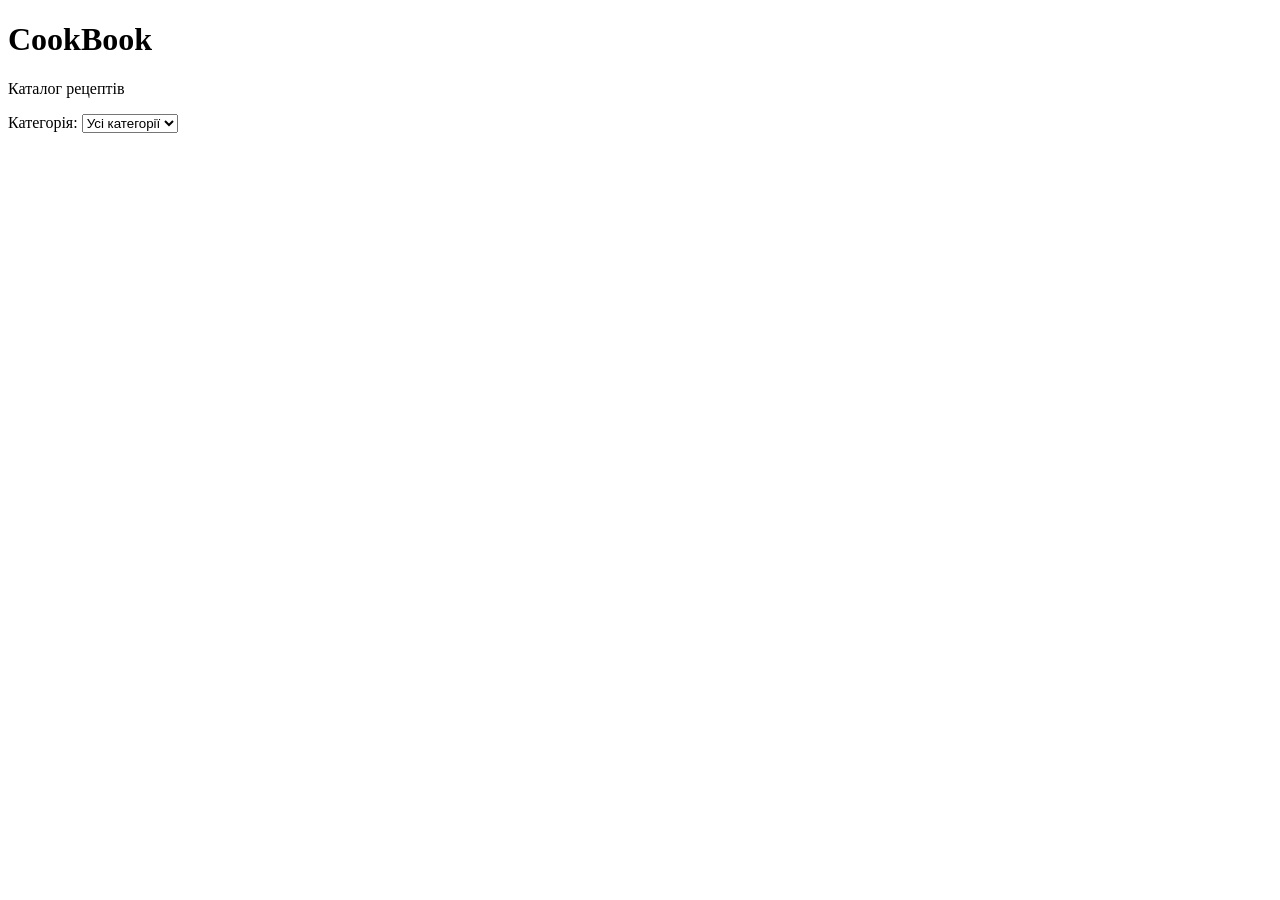
==== index.html @ cd5476e4 "Add html file for the structure" ====
<!DOCTYPE html>
<html lang="uk">
<head>
  <meta charset="UTF-8">
  <meta name="viewport" content="width=device-width, initial-scale=1.0">
  <title>CookBook</title>
  <link rel="stylesheet" href="style.css">
    <script src="script.js"></script>
</head>
<body>
  <header>
    <h1>CookBook</h1>
    <p>Каталог рецептів</p>
  </header>

  <main>
    <div class="filters">
      <label for="category-select">Категорія:</label>
      <select id="category-select">
        <option value="">Усі категорії</option>
      </select>
    </div>

    <p id="message"></p>
    <ul id="recipe-list"></ul>
  </main>

  <script src="https://code.jquery.com/jquery-3.7.1.min.js"></script>
  <script src="script.js"></script>
</body>
</html>
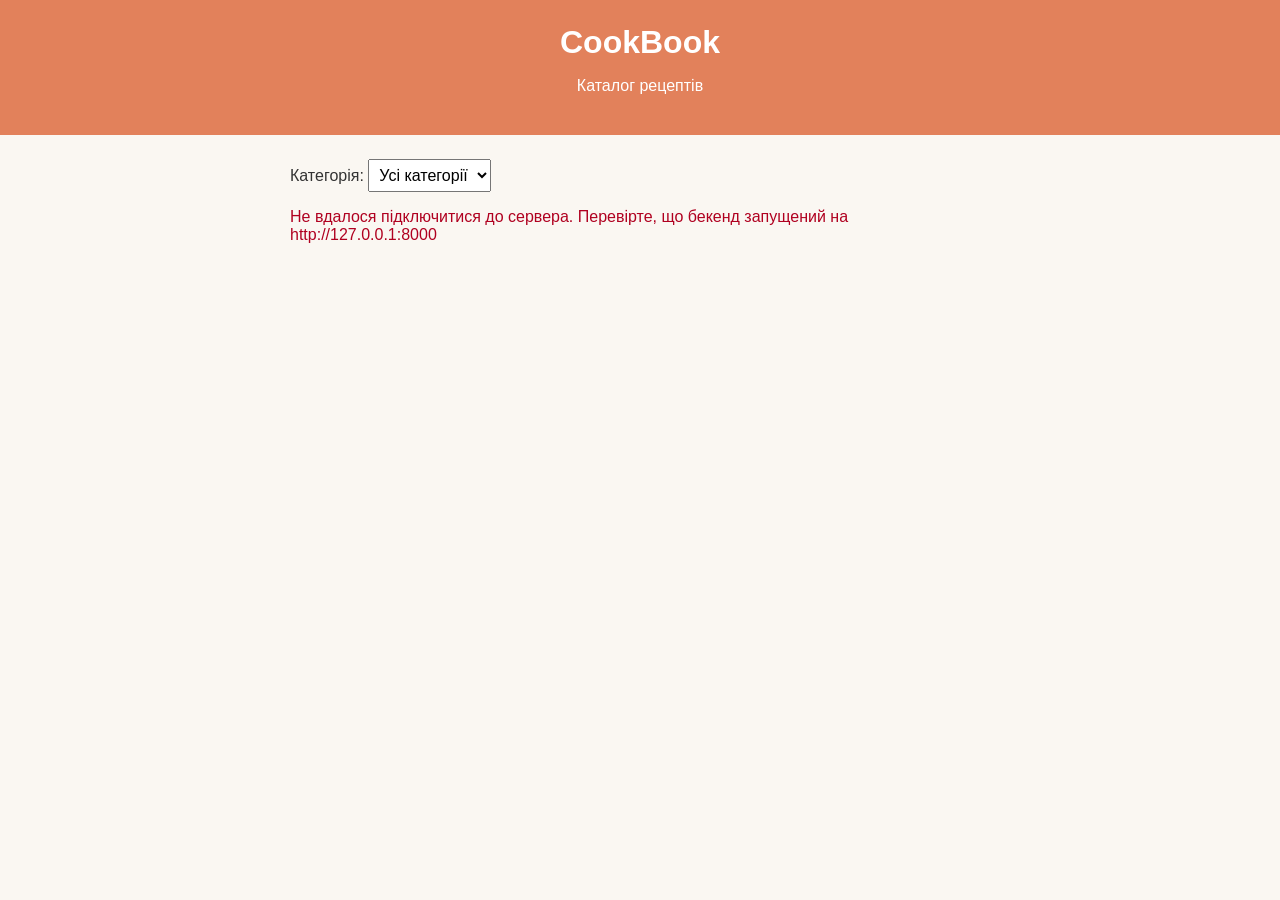
==== commit e3ac39df: "Fix css and html" ====
--- a/index.html
+++ b/index.html
@@ -5,7 +5,6 @@
   <meta name="viewport" content="width=device-width, initial-scale=1.0">
   <title>CookBook</title>
   <link rel="stylesheet" href="style.css">
-    <script src="script.js"></script>
 </head>
 <body>
   <header>
--- a/style.css
+++ b/style.css
@@ -0,0 +1,58 @@
+body {
+  margin: 0;
+  font-family: Arial, sans-serif;
+  background: #faf7f2;
+  color: #333;
+}
+
+header {
+  padding: 24px;
+  background: #e2815b;
+  color: white;
+  text-align: center;
+}
+
+header h1 {
+  margin: 0;
+}
+
+main {
+  max-width: 700px;
+  margin: 0 auto;
+  padding: 24px 16px;
+}
+
+.filters {
+  margin-bottom: 16px;
+}
+
+select {
+  padding: 6px;
+  font-size: 16px;
+}
+
+#message {
+  color: #b00020;
+}
+
+#recipe-list {
+  list-style: none;
+  padding: 0;
+}
+
+.recipe {
+  margin-bottom: 12px;
+  padding: 16px;
+  background: white;
+  border-radius: 8px;
+  box-shadow: 0 1px 4px rgba(0, 0, 0, 0.1);
+}
+
+.recipe h2 {
+  margin: 0 0 8px;
+  font-size: 20px;
+}
+
+.recipe-info {
+  color: #777;
+}
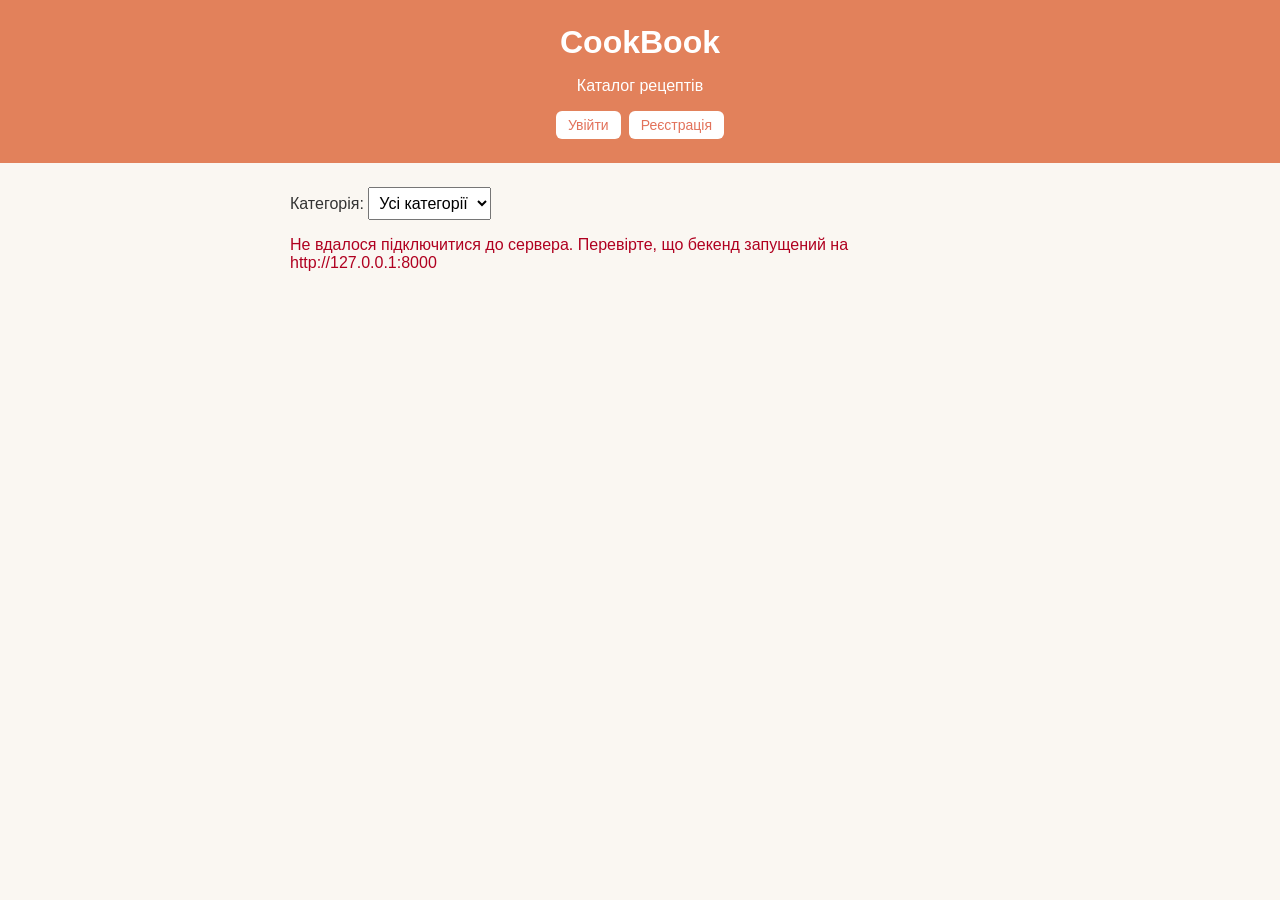
==== commit 12cbc9b3: "Add shared auth.js: JWT storage, auto refresh, auth bar" ====
--- a/index.html
+++ b/index.html
@@ -10,6 +10,7 @@
   <header>
     <h1>CookBook</h1>
     <p>Каталог рецептів</p>
+    <div id="auth-bar"></div>
   </header>
 
   <main>
@@ -25,6 +26,7 @@
   </main>
 
   <script src="https://code.jquery.com/jquery-3.7.1.min.js"></script>
+  <script src="auth.js"></script>
   <script src="script.js"></script>
 </body>
 </html>
--- a/style.css
+++ b/style.css
@@ -56,3 +56,53 @@
 .recipe-info {
   color: #777;
 }
+
+#auth-bar {
+  margin-top: 12px;
+}
+
+.button {
+  display: inline-block;
+  margin: 0 4px;
+  padding: 6px 12px;
+  border: none;
+  border-radius: 6px;
+  background: white;
+  color: #e2725b;
+  font-size: 14px;
+  text-decoration: none;
+  cursor: pointer;
+}
+
+.username {
+  margin-right: 8px;
+  font-weight: bold;
+}
+
+.form {
+  display: flex;
+  flex-direction: column;
+  max-width: 320px;
+  gap: 8px;
+}
+
+.form input,
+.form select,
+.form textarea {
+  padding: 8px;
+  font-size: 15px;
+  border: 1px solid #ccc;
+  border-radius: 6px;
+}
+
+.form .button {
+  margin: 8px 0 0;
+  background: #e2725b;
+  color: white;
+}
+
+.field-error {
+  margin: 0;
+  color: #b00020;
+  font-size: 13px;
+}
